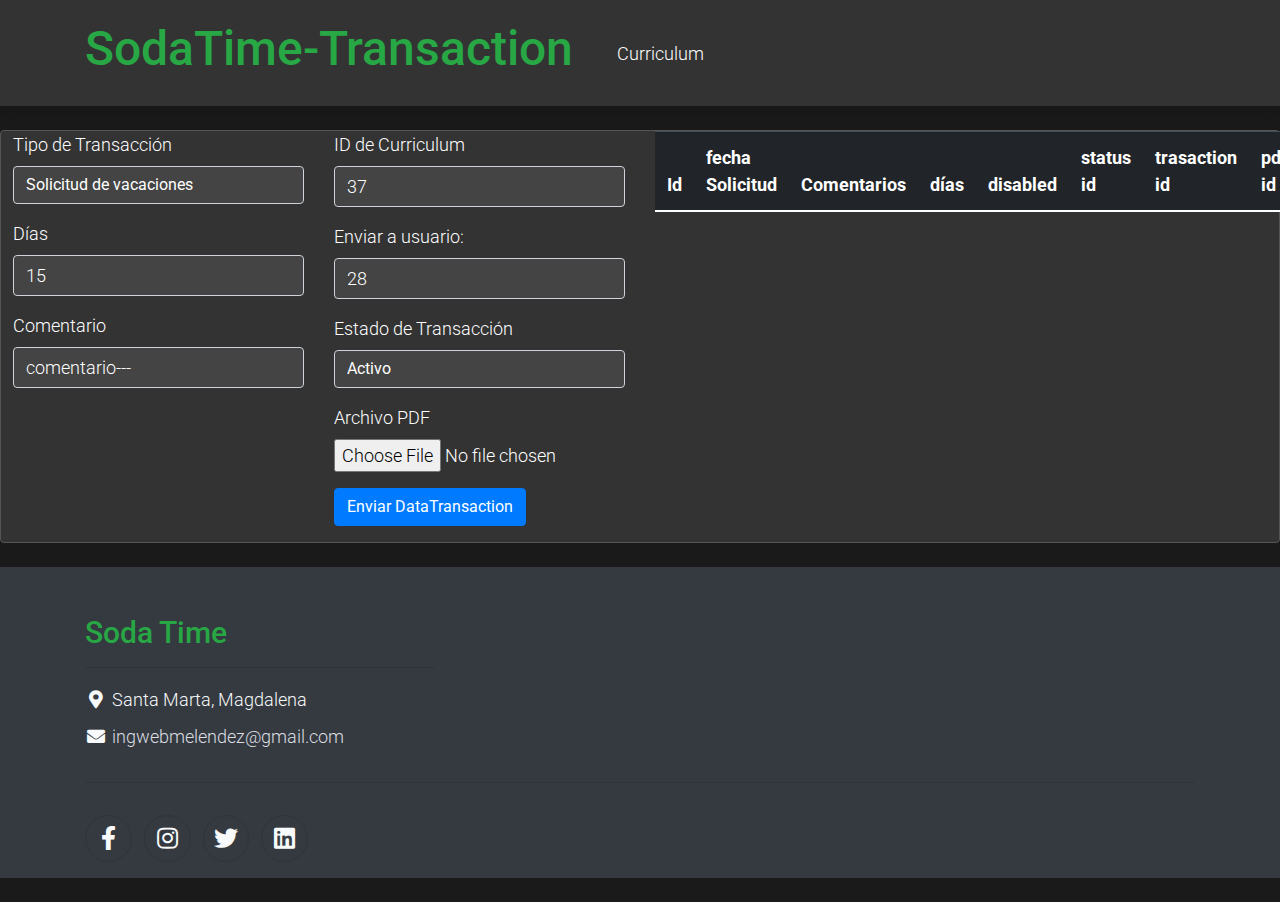
==== transaction.html @ 43dbfe94 "configurado para ver, editar y subir pdf para curriculum y datatransaction" ====
<!DOCTYPE html>
<html lang="es">

<head>
    <title>Soda Time </title>
    <meta charset="utf-8">
    <meta name="viewport" content="width=device-width, initial-scale=1">

    <link rel="shortcut icon" type="image/x-icon" href="assets/img/favico.ico">
    <link rel="stylesheet" href="./assets/css/estilosListas.css">
    <link rel="stylesheet" href="assets/css/bootstrap.min.css">
    <link rel="stylesheet" href="assets/css/templatemo.css">
    <link rel="stylesheet" href="assets/css/custom.css">

    <!-- Load fonts style after rendering the layout styles -->
    <link rel="stylesheet"
        href="https://fonts.googleapis.com/css2?family=Roboto:wght@100;200;300;400;500;700;900&display=swap">
    <link rel="stylesheet" href="assets/css/fontawesome.min.css">
    <!-- Carga jQuery y Bootstrap -->
    <script src="https://code.jquery.com/jquery-3.6.0.min.js"></script>
    <link href="https://maxcdn.bootstrapcdn.com/bootstrap/4.5.2/css/bootstrap.min.css" rel="stylesheet">
    <script src="https://maxcdn.bootstrapcdn.com/bootstrap/4.5.2/js/bootstrap.min.js"></script>
    <link rel="stylesheet" href="./assets/css/style.css">
    <script src="https://code.jquery.com/jquery-3.7.1.js"
        integrity="sha256-eKhayi8LEQwp4NKxN+CfCh+3qOVUtJn3QNZ0TciWLP4=" crossorigin="anonymous"></script>
</head>

<body class="dark-mode">
    <!-- 








   -->


    <!-- Header -->
    <nav class="navbar navbar-expand-lg navbar-light shadow">
        <div class="container d-flex justify-content-between align-items-center">

            <h3 class="navbar-brand text-success logo h1 align-self-center" href="index.html">
                SodaTime-Transaction
            </h3>


            <button class="navbar-toggler border-0" type="button" data-bs-toggle="collapse"
                data-bs-target="#templatemo_main_nav" aria-controls="navbarSupportedContent" aria-expanded="false"
                aria-label="Toggle navigation">
                <span class="navbar-toggler-icon"></span>
            </button>

            <div class="align-self-center collapse navbar-collapse flex-fill  d-lg-flex justify-content-lg-between"
                id="templatemo_main_nav">
                <div class="flex-fill">
                    <ul class="nav navbar-nav d-flex justify-content-between mx-lg-auto">
                        <li class="nav-item">
                            <!-- <button type="button" class="btn btn-danger salir">Salir</button> -->
                            <a style="color: #ffffff;" class="text-decoration-none" href="./index.html">Curriculum</a>
                        </li>
                     


                    </ul>
                </div>

            </div>

        </div>
    </nav>
    <!-- Close Header -->
    <div class="container-fluid h-100">
        <div class="row h-100 justify-content-center align-items-center">

            <div class="card my-4">

                <div class="d-flex align-items-center">
                    <form id="dataTransactionForm" class="row g-3">
                        <!-- DataTransaction Section -->
                        <div class="col-md-3">
                            <!-- DataTransaction Fields -->
                            <div class="form-group">
                                <label for="typeTransaction">Tipo de Transacción</label>
                                <select class="form-control" id="typeTransaction" name="typeTransaction.id">
                                    <!-- Opciones del select para Tipo de Transacción -->
                                    <option value="2">Solicitud de vacaciones</option>
                                    <option value="1">Permiso remunerado</option>
                                    <option value="3">Licencia maternidad</option>
                                    <option value="4">Incapacidad</option>
                                </select>
                            </div>



                            <div class="form-group">
                                <label for="days">Días</label>
                                <input type="text" class="form-control" id="days" name="days" value="15"
                                    placeholder="15" required>
                            </div>

                            <div class="form-group">
                                <label for="comment">Comentario</label>
                                <input class="form-control" id="comment" name="comment" rows="3" value="comentario---"
                                    placeholder="Escribe aquí el comentario"></input>
                            </div>

                        </div>

                        <!-- Transaction Section -->
                        <div class="col-md-3">
                            <!-- Transaction Fields -->


                            <div class="form-group">
                                <label for="idCurriculum">ID de Curriculum</label>
                                <input type="text" class="form-control" id="idCurriculum" value="37"
                                    name="transaction.idCurriculum.id" placeholder="34" required>
                            </div>

                            <div class="form-group">
                                <label for="idUser">Enviar a usuario:</label>
                                <input type="text" class="form-control" id="idUser" value="28"
                                    name="transaction.idUsers.iduser" placeholder="26" required>
                            </div>

                            <div class="form-group">
                                <label for="disabledTransaction">Estado de Transacción</label>
                                <select class="form-control" id="disabledTransaction" name="transaction.disabled">
                                    <option value="1">Activo</option>
                                    <option value="2">Inactivo</option>
                                </select>
                            </div>
                            <div class="form-group">
                                <label for="file">Archivo PDF</label>
                                <input type="file" class="form-control-file" id="file" name="file" accept=".pdf"
                                    required>
                            </div>
                            
                            <button type="button" class="btn btn-primary" onclick="enviarFormularioTransaction()">Enviar
                                DataTransaction</button>
                        </div>
                        <div class="col-md-6">

                            <table id="tabla " class="table table-dark table-striped ">
                                <thead>
                                    <tr>
                                        <th scope="col">Id</th>
                                        <th scope="col">fecha Solicitud</th>
                                        <th scope="col">Comentarios</th>
                                        <th scope="col">días</th>
                                        <th scope="col">disabled</th>
                                        <th scope="col">status id</th>
                                        <th scope="col">trasaction id</th>
                                        <th scope="col">pdf id</th>
                                        <th colspan="4"class="option col-sm-6">Option</th>

                                    </tr>
                                </thead>
                                <tbody id="tablaSolicitudes">
                                   

                                </tbody>
                            </table>
                        </div>
                        <div class="col-12">

                           
                        </div>
                    </form>



                </div>
            </div>

        </div>

    </div>



    <footer class="bg-dark" id="tempaltemo_footer">
        <div class="container">
            <div class="row">

                <div class="col-md-4 pt-5">
                    <h2 class="h2 text-success border-bottom pb-3 border-light logo">Soda Time</h2>
                    <ul class="list-unstyled text-light footer-link-list">
                        <li>
                            <i class="fas fa-map-marker-alt fa-fw"></i>
                            Santa Marta, Magdalena
                        </li>

                        <li>
                            <i class="fa fa-envelope fa-fw"></i>
                            <a class="text-decoration-none" href="mailto:info@company.com">ingwebmelendez@gmail.com</a>
                        </li>
                    </ul>
                </div>




            </div>

            <div class="row text-light mb-4">
                <div class="col-12 mb-3">
                    <div class="w-100 my-3 border-top border-light"></div>
                </div>
                <div class="col-auto me-auto">
                    <ul class="list-inline text-left footer-icons">
                        <li class="list-inline-item border border-light rounded-circle text-center">
                            <a class="text-light text-decoration-none" target="_blank"
                                href="https://www.facebook.com/mototaxigoo"><i
                                    class="fab fa-facebook-f fa-lg fa-fw"></i></a>
                        </li>
                        <li class="list-inline-item border border-light rounded-circle text-center">
                            <a class="text-light text-decoration-none" target="_blank"
                                href="https://www.instagram.com/"><i class="fab fa-instagram fa-lg fa-fw"></i></a>
                        </li>
                        <li class="list-inline-item border border-light rounded-circle text-center">
                            <a class="text-light text-decoration-none" target="_blank" href="https://twitter.com/"><i
                                    class="fab fa-twitter fa-lg fa-fw"></i></a>
                        </li>
                        <li class="list-inline-item border border-light rounded-circle text-center">
                            <a class="text-light text-decoration-none" target="_blank"
                                href="https://www.linkedin.com/"><i class="fab fa-linkedin fa-lg fa-fw"></i></a>
                        </li>
                    </ul>
                </div>

            </div>
        </div>
 <!-- Modal -->
 <div class="modal fade bd-example-modal-lg " id="exampleModalLong" tabindex="-1" role="dialog" aria-labelledby="exampleModalLongTitle" aria-hidden="true">
    <div class="modal-dialog modal-lg" role="document">
      <div class="modal-content">
        <div class="modal-header" style="background-color: #1a1a1a; color: white;">Seleccione canciones para agregar</h5>
          <button type="button" class="closeModal close" data-dismiss="modal" aria-label="Close">
            
            <span aria-hidden="true">&times;</span>
          </button>
        </div>
        <div class="modal-body dark-mode" >
            <div class="container mt-5">
                <div style="border: 1px solid white; background-color: #1a1a1a; border-radius: 5px; width: 200px; padding: 5px; ">              
                <label for="idDataTransaction">idDataTransacción:</label>
                <h2 id="idDataTransaction"></h2>
                  </div>
                <form>
                  <div class="row">
                    <!-- Columna izquierda -->
                    <div class="col-md-6">
                      <div class="form-group">
                        <label for="transaction">Transacción:</label>
                        <input type="text" class="form-control" id="transaction" name="transaction" placeholder="Transacción">
                      </div>
                      <div class="form-group">
                        <label for="typeTransaction">Tipo de Transacción:</label>
                        <input type="text" class="form-control" id="type-transaction" name="typeTransaction" placeholder="Tipo de Transacción">
                      </div>
                      <div class="form-group">
                        <label for="statusTransaction">Estado de Transacción:</label>
                        <input type="text" class="form-control" id="statusTransaction" name="statusTransaction" placeholder="Estado de Transacción">
                      </div>
                      <div class="form-group">
                        <label for="fileUpdate">Archivo PDF</label>
                        <input type="file" class="form-control-file" id="fileUpdate" name="fileUpdate" accept=".pdf"
                            required>
                    </div>
                    </div>
                    <!-- Columna derecha -->
                    <div class="col-md-6">
                      <div class="form-group">
                        <label for="disabled">Desactivado:</label>
                        <input type="text" class="form-control" id="disabled" name="disabled">
                      </div>
                      <div class="form-group">
                        <label for="startDate">Fecha de Inicio:</label>
                        <input type="text" class="form-control" id="startDate" name="startDate">
                      </div>
                      <div class="form-group">
                        <label for="finalDate">Fecha Final:</label>
                        <input type="text" class="form-control" id="finalDate" name="finalDate">
                      </div>
                      <div class="form-group">
                        <label for="day">Días:</label>
                        <input type="text" class="form-control" id="day" name="day">
                      </div>
                     
                      <div class="form-group">
                        <label for="commentTr">Comentario:</label>
                        <textarea class="form-control" id="commentTr" name="commentTr" rows="3" placeholder="Comentario"></textarea>
                      </div>
                    </div>
                  </div>
                  <button id="btn_actualizar" class="btn btn-primary">Actualizar</button>
                </form>
              </div>
        </div>
        <div class="modal-footer dark-mode">
           
          <button  type="button" class="btn btn-secondary closeModal" data-dismiss="modal">Cerrar</button>
        
        </div>
      </div>
    </div>
  </div>

    </footer>
    <!-- End Footer -->

    <!-- Start Script -->
    <script src="https://cdn.jsdelivr.net/npm/bootstrap@5.3.0/dist/js/bootstrap.bundle.min.js"></script>

    <script src="assets/js/jquery-1.11.0.min.js"></script>
    <script src="assets/js/jquery-migrate-1.2.1.min.js"></script>
    <script src="assets/js/bootstrap.bundle.min.js"></script>
    <script src="assets/js/templatemo.js"></script>
    <script src="assets/js/custom.js"></script>
    <script src="./assets/js/funcionesTransaction.js"></script>
    <!-- End Script -->
</body>

</html>
---- assets/css/estilosListas.css ----
#mostrarInputCrearLista {
    width: 1.5cm;
    height: 1.5cm;
    padding: 0;
    border: none; 
    background-color: brown;
  }
  #mostrarInputCrearCanciones {
    width: 1.5cm;
    height: 1.5cm;
    padding: 0;
    border: none; 
    background-color: rgb(237, 6, 121);
  }
  #inputContainer{
    display: none;
    align-items: center;
  }
  #inputContainerCancion{
    display: none;
    align-items: center;
 
  }
 
  .inputCancion{
    margin-bottom: 10px;
  }
  .custom-modal {
    width: 140%; /* Ajusta el valor según tus necesidades */
    margin: auto; /* Centra el modal horizontalmente */
    background-color: blue;
}

.existeItem{
  
  display: none;
}
.filaTachada{
  text-decoration: line-through;
  color: red;
}
---- assets/css/templatemo.css ----
/*

TemplateMo 559 Zay Shop

https://templatemo.com/tm-559-zay-shop

---------------------------------------------
Table of contents
------------------------------------------------
1. Typography
2. General
3. Nav
4. Hero Carousel
5. Accordion
6. Shop
7. Product
8. Carousel Hero
9. Carousel Brand
10. Services
11. Contact map
12. Footer
13. Small devices (landscape phones, 576px and up)
14. Medium devices (tablets, 768px and up)
15. Large devices (desktops, 992px and up)
16. Extra large devices (large desktops, 1200px and up)
--------------------------------------------- */




/* Typography */
body, ul, li, p, a, label, input, div {
  font-family: 'Roboto', sans-serif;
  font-size: 18px !important;
  font-weight: 300 !important;
}
.h1 {
  font-family: 'Roboto', sans-serif;
  font-size: 48px !important;
  font-weight: 200 !important;
}
.h2 {
  font-family: 'Roboto', sans-serif;
  font-size: 30px !important;
  font-weight: 300;
}
.h3 {
  font-family: 'Roboto', sans-serif;
  font-size: 22px !important;
}
/* General */
.logo { font-weight: 500 !important;}
.text-warning {  color: #ede861 !important;}
.text-muted { color: #bcbcbc !important;}
.text-success { color: #59ab6e !important;}
.text-light { color: #cfd6e1 !important;}
.bg-dark { background-color: #212934 !important;}
.bg-light { background-color: #e9eef5 !important;}
.bg-black { background-color: #1d242d !important;}
.bg-success { background-color: #59ab6e !important;}
.btn-success {
  background-color: #59ab6e !important;
  border-color: #56ae6c !important;
}
.pagination .page-link:hover {color: #000;}
.pagination .page-link:hover, .pagination .page-link.active {
  background-color: #69bb7e;
  color: #fff;
}
/* Nav */
#templatemo_nav_top { min-height: 40px;}
#templatemo_nav_top * { font-size: .9em !important;}
#templatemo_main_nav a { color: #212934;}
#templatemo_main_nav a:hover { color: #69bb7e;}
#templatemo_main_nav .navbar .nav-icon { margin-right: 20px;}

/* Hero Carousel */
#template-mo-zay-hero-carousel { background: #efefef !important;}
/* Accordion */
.templatemo-accordion a { color: #000;}
.templatemo-accordion a:hover { color: #333d4a;}
/* Shop */
.shop-top-menu a:hover { color: #69bb7e !important;}
/* Product */
.product-wap { box-shadow: 0px 5px 10px 0px rgba(0, 0, 0, 0.10);}
.product-wap .product-color-dot.color-dot-red { background:#f71515;}
.product-wap .product-color-dot.color-dot-blue { background:#6db4fe;}
.product-wap .product-color-dot.color-dot-black { background:#000000;}
.product-wap .product-color-dot.color-dot-light { background:#e0e0e0;}
.product-wap .product-color-dot.color-dot-green { background:#0bff7e;}
.card.product-wap .card .product-overlay {
  background: rgba(0,0,0,.2);
  visibility: hidden;
  opacity: 0;
  transition: .3s;
}
.card.product-wap:hover .card .product-overlay {
  visibility: visible;
  opacity: 1;
}
.card.product-wap a { color: #000;}
#carousel-related-product .slick-slide:focus { outline: none !important;}
#carousel-related-product .slick-dots li button:before {
  font-size: 15px;
  margin-top: 20px;
}
/* Brand */
.brand-img {
  filter: grayscale(100%);
  opacity: 0.5;
  transition: .5s;
}
.brand-img:hover {
  filter: grayscale(0%);
  opacity: 1;
}
/* Carousel Hero */
#template-mo-zay-hero-carousel .carousel-indicators li {
  margin-top: -50px;
  background-color: #59ab6e;
}
#template-mo-zay-hero-carousel .carousel-control-next i,
#template-mo-zay-hero-carousel .carousel-control-prev i {
  color: #59ab6e !important;
  font-size: 2.8em !important;
}
/* Carousel Brand */
.tempaltemo-carousel .h1 {
  font-size: .5em !important;
  color: #000 !important;
}
/* Services */
.services-icon-wap {transition: .3s;}
.services-icon-wap:hover, .services-icon-wap:hover i {color: #fff;}
.services-icon-wap:hover {background: #69bb7e;}
/* Contact map */
.leaflet-control a, .leaflet-control { font-size: 10px !important;}
.form-control { border: 1px solid #e8e8e8;}
/* Footer */
#tempaltemo_footer a { color: #dcdde1;}
#tempaltemo_footer a:hover { color: #68bb7d;}
#tempaltemo_footer ul.footer-link-list li { padding-top: 10px;}
#tempaltemo_footer ul.footer-icons li {
  width: 2.6em;
  height: 2.6em;
  line-height: 2.6em;
}
#tempaltemo_footer ul.footer-icons li:hover {
  background-color: #cfd6e1;
  transition: .5s;
}
#tempaltemo_footer ul.footer-icons li:hover i {
  color: #212934;
  transition: .5s;
}
#tempaltemo_footer .border-light { border-color: #2d343f !important;}
/*
// Extra small devices (portrait phones, less than 576px)
// No media query since this is the default in Bootstrap
*/
/* Small devices (landscape phones, 576px and up)*/
.product-wap .h3, .product-wap li, .product-wap i, .product-wap p {
  font-size: 12px !important;
}
.product-wap .product-color-dot {
  width: 6px;
  height: 6px;
}

@media (min-width: 576px) {
  .tempaltemo-carousel .h1 { font-size: 1em !important;}
  
}

/*// Medium devices (tablets, 768px and up)*/
@media (min-width: 768px) {
  #templatemo_main_nav .navbar-nav {max-width: 450px;}
 }
 @media (max-width: 600px) {
  .carousel-inner .carousel-item img {
    display: block;
    margin: 0 auto;
    max-width: 100%;
    height: auto;
  }
}
.carousel-inner .carousel-item img {
  width: 100%;
  height: auto;
} 

  
@media (min-width: 601px) {
  .carousel-inner .custom-img {
    width: 40%;
    height: 100%;
  }
}
/* Large devices (desktops, 992px and up)*/
@media (min-width: 992px) {
  #templatemo_main_nav .navbar-nav {max-width: 550px;}
  #template-mo-zay-hero-carousel .carousel-item {min-height: 30rem !important;}
  .product-wap .h3, .product-wap li, .product-wap i, .product-wap p {font-size: 18px !important;}
  .product-wap .product-color-dot {
    width: 12px;
    height: 12px;
  }
}

/* Extra large devices (large desktops, 1200px and up)*/
@media (min-width: 1200px) {}
---- assets/css/custom.css ----
/*
Custom Css
*/
---- assets/css/style.css ----
.float{
	position:fixed;
	width:60px;
	height:60px;
	bottom:40px;
	right:40px;
	background-color:#25d366;
	color:#FFF;
	border-radius:50px;
	text-align:center;
  font-size:30px;
	box-shadow: 2px 2px 3px #999;
  z-index:100;
}
.float:hover {
	text-decoration: none;
	color: #25d366;
  background-color:#fff;
}

.my-float{
	margin-top:16px;
}

body.dark-mode {
	background-color: #1a1a1a;
	color: #ffffff;
}

body.dark-mode nav {
	background-color: #333333;
}
#tabla thead{
	background-color: #333333;
	border-color: #555;
	color: #ffffff;
}

body.dark-mode nav .navbar-brand {
	color: #28a745; /* Color del texto del logotipo */
}

body.dark-mode .card {
	background-color: #333333;
	border-color: #555;
	color: #ffffff;
}
.card {
	background-color: #333333;
	border-color: #555;
	color: #ffffff;
}
body.dark-mode .card-header {
	background-color: #555;
	border-color: #555;
	color: #ffffff;
}

body.dark-mode .form-control {
	background-color: #444;
	color: #ffffff;
}
.dark-mode{
	background-color: #333333;
	border-color: #555;
	color: #ffffff;
}
table#tabla th.option {
	width: 200px;
  }
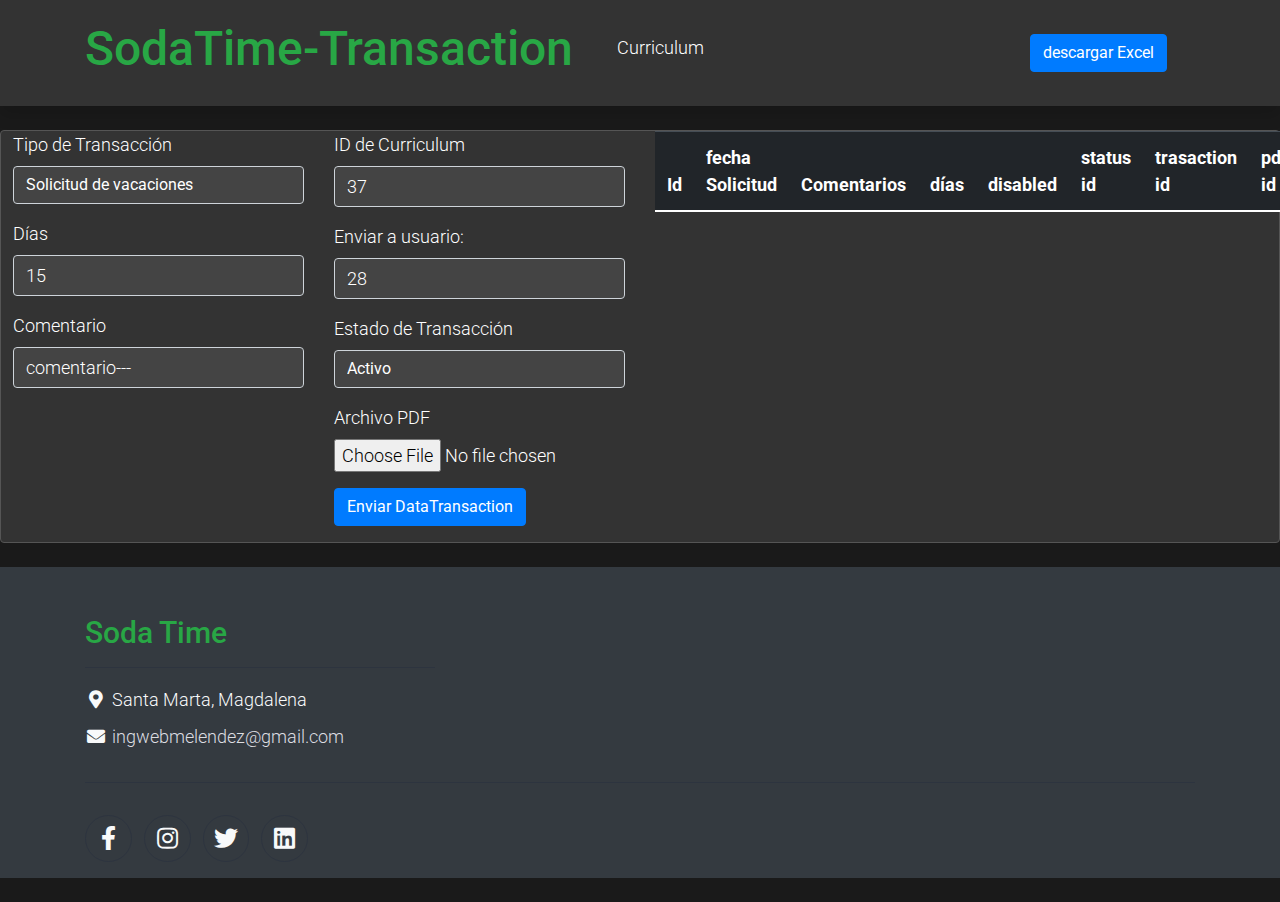
==== commit 418431b0: "Descarga archivo excel desde dataTransaction" ====
--- a/transaction.html
+++ b/transaction.html
@@ -61,7 +61,7 @@
                             <!-- <button type="button" class="btn btn-danger salir">Salir</button> -->
                             <a style="color: #ffffff;" class="text-decoration-none" href="./index.html">Curriculum</a>
                         </li>
-                     
+                        <button id="btn_excel" class="btn btn-primary">descargar Excel</button>
 
 
                     </ul>
